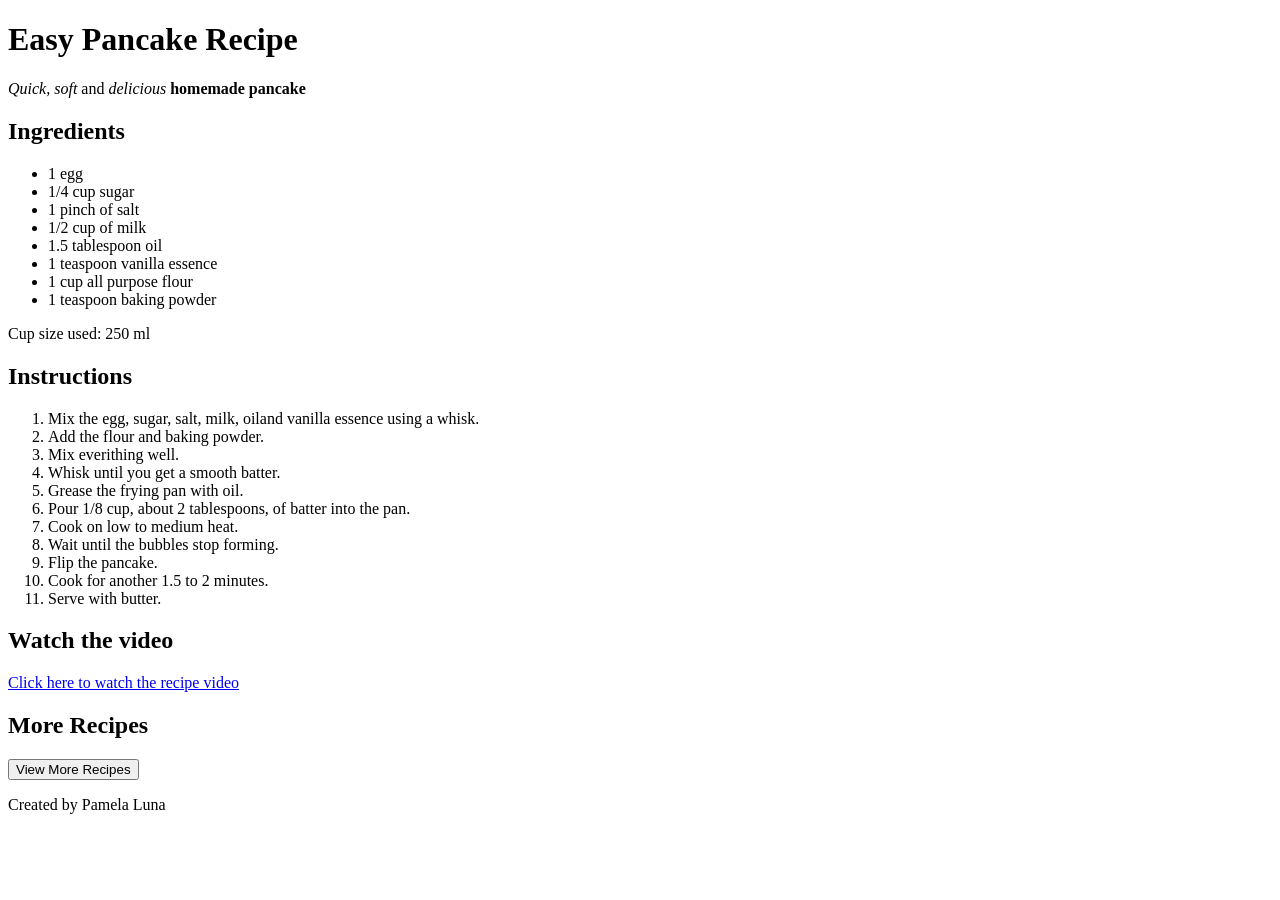
==== Assessment Web Dev/Exercise 1/index.html @ f5bf983f "Add files via upload" ====
<!DOCTYPE html>
<html lang="en">

<head>
    <meta charset="UTF-8">
    <title>Easy Pancake Recipe</title>
    <link rel="stylesheet" href="style.css">
</head>

<body>

    <!--Header-->
    <header>
        <h1>Easy Pancake Recipe</h1>
        <p><i>Quick, soft</i> and <i>delicious</i> <b>homemade pancake</b></p>
    </header>
<!--Main content-->
<main>

    <!--Ingredients section-->
    <section>
        <h2>Ingredients</h2>
        <ul>
            <li>1 egg</li>
            <li>1/4 cup sugar</li>
            <li>1 pinch of salt</li>
            <li>1/2 cup of milk</li>
            <li>1.5 tablespoon oil</li>
            <li>1 teaspoon vanilla essence</li>
            <li>1 cup all purpose flour</li>
            <li>1 teaspoon baking powder</li>
        </ul>
        <p>Cup size used: 250 ml</p>
    </section>

    <!--Instructions section-->
    <section>
        <h2>Instructions</h2>
        <ol>
            <li>Mix the egg, sugar, salt, milk, oiland vanilla essence using a whisk.</li>
            <li>Add the flour and baking powder.</li>
            <li>Mix everithing well.</li>
            <li>Whisk until you get a smooth batter.</li>
            <li>Grease the frying pan with oil.</li>
            <li>Pour 1/8 cup, about 2 tablespoons, of batter into the pan.</li>
            <li>Cook on low to medium heat.</li>
            <li>Wait until the bubbles stop forming.</li>
            <li>Flip the pancake.</li>
            <li>Cook for another 1.5 to 2 minutes.</li>
            <li>Serve with butter.</li>
        </ol>
    </section>

    <!--Video link section-->
    <section>
        <h2>Watch the video</h2>
        <p>
            <a href="https://www.youtube.com/watch?v=NCMKedZvnyI">Click here to watch the recipe video</a>
        </p>
    </section>

    <!--More recipe button-->
    <section>
        <h2>More Recipes</h2>
        <button onclick="location.href='https://www.youtube.com/watch?v=NCMKedZvnyI'">
            View More Recipes
        </button>
    </section>

</main>

<!--Footer-->
<footer>
    <p>Created by Pamela Luna</p>
</footer>


</body>
</html>
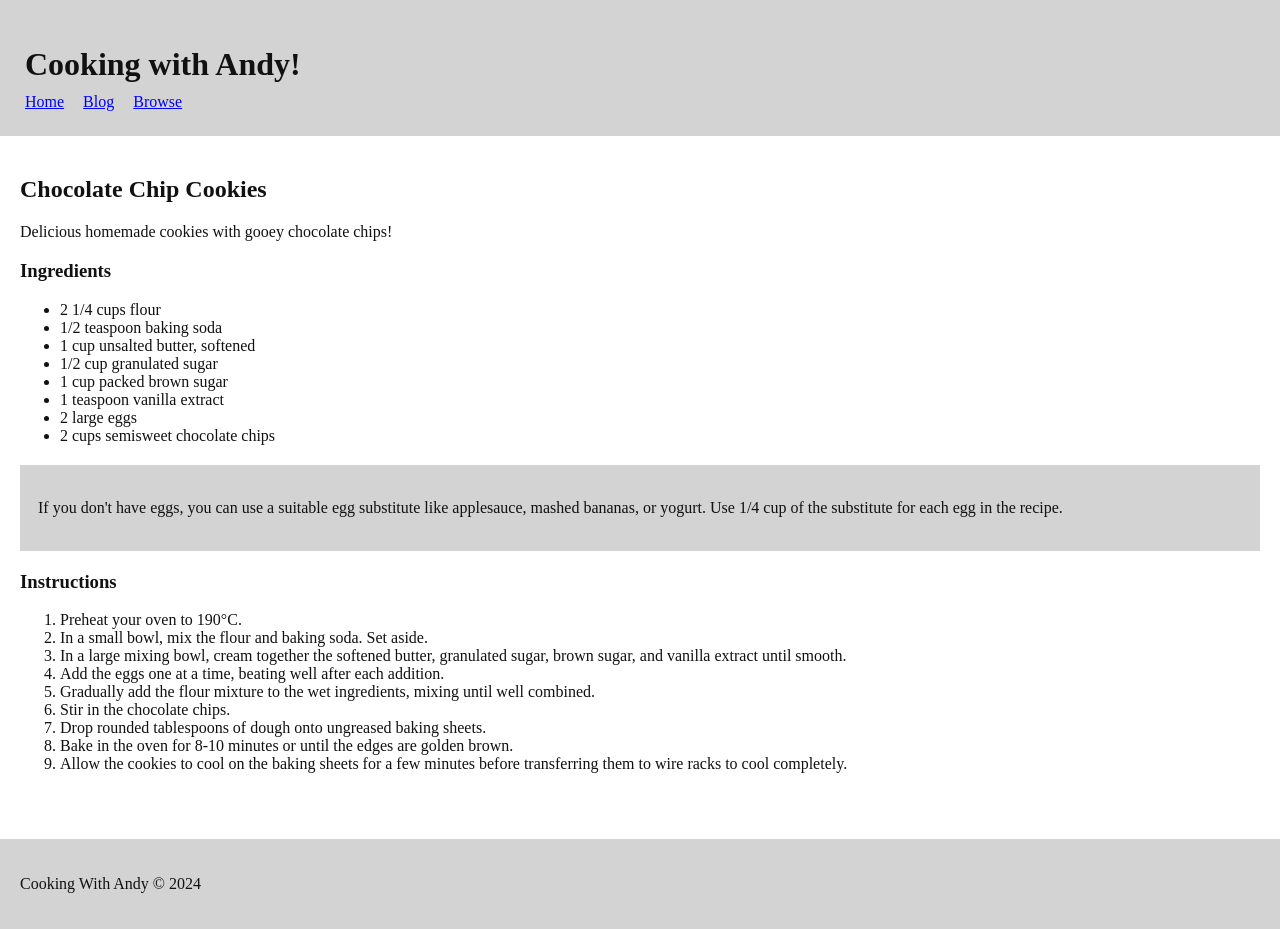
==== commit c1a9ed80: "Add files via upload" ====
--- a/Assessment Web Dev/Exercise 1/index.html
+++ b/Assessment Web Dev/Exercise 1/index.html
@@ -1,79 +1,74 @@
-<!DOCTYPE html>
-<html lang="en">
+<!DOCTYPE html> <!-- Document type declaration. Tells the browser that page uses HTML5. -->
 
-<head>
-    <meta charset="UTF-8">
-    <title>Easy Pancake Recipe</title>
-    <link rel="stylesheet" href="style.css">
+<html lang="en"> <!-- Root element of the page. "lang" defines the main language of the page (important for accessibility).-->
+<head> <!-- Contains metadata about the page. (Not visible in the main content). -->
+    <meta charset="UTF-8"> <!-- Defines the character encoding. Allows accents and special symbols to display correctly.-->
+    <meta name="viewport" content="width=service-width, initial-scale=1.0"> <!-- Makes the page responsive on smaller screens (like mobile devices.)-->
+    <title>Cooking with Andy!</title> <!-- Text displayed on the browser tab. -->
+    
+    <!-- Link CSS -->
+    <link rel="stylesheet" href="style.css"> <!-- Connects this HTML file to the external CSS stylesheet that controls the page styling. -->
 </head>
 
-<body>
+<body> <!-- Everything visually displayed on the page goes inside the body. -->
 
-    <!--Header-->
-    <header>
-        <h1>Easy Pancake Recipe</h1>
-        <p><i>Quick, soft</i> and <i>delicious</i> <b>homemade pancake</b></p>
+    <header> <!-- Top area of the page. Usually contains the title and navigation. -->
+        <h1>Cooking with Andy!</h1> <!-- Main page heading. There should normally be only one h1 per page. -->
+        <nav> <!-- Navigation area of the website. Contains links to other pages. -->
+            <a href="#">Home</a> <!-- Link element. href="#" means it currently does not navigate anywhere. -->
+            <a href="#">Blog</a>
+            <a href="#">Browse</a>
+        </nav>
+
     </header>
-<!--Main content-->
-<main>
+    <main> <!--  Main content of the page. Only one main element should exist per page. -->
+        <article> <!-- Represents independent content. Here it contains the full recipe. -->
+            <h2>Chocolate Chip Cookies</h2> <!-- Recipe title. -->
+            <p>Delicious homemade cookies with gooey chocolate chips!</p> <!-- Paragraph describing the recipe. -->
 
-    <!--Ingredients section-->
-    <section>
-        <h2>Ingredients</h2>
-        <ul>
-            <li>1 egg</li>
-            <li>1/4 cup sugar</li>
-            <li>1 pinch of salt</li>
-            <li>1/2 cup of milk</li>
-            <li>1.5 tablespoon oil</li>
-            <li>1 teaspoon vanilla essence</li>
-            <li>1 cup all purpose flour</li>
-            <li>1 teaspoon baking powder</li>
-        </ul>
-        <p>Cup size used: 250 ml</p>
-    </section>
+            <!-- Ingredients -->
+             <section> <!-- Section grouping related content. This groups the ingredients. -->
+                <h3>Ingredients</h3> <!-- Section subtilte. -->
+                <ul> <!-- List with bullet points -->
+                    
+                    <!-- Each list item is placed inside an <li> element. -->
+                    <li>2 1/4 cups flour</li>
+                    <li>1/2 teaspoon baking soda</li>
+                    <li>1 cup unsalted butter, softened</li>
+                    <li>1/2 cup granulated sugar</li>
+                    <li>1 cup packed brown sugar</li>
+                    <li>1 teaspoon vanilla extract</li>
+                    <li>2 large eggs</li>
+                    <li>2 cups semisweet chocolate chips</li>
+                </ul>
+             </section>
 
-    <!--Instructions section-->
-    <section>
-        <h2>Instructions</h2>
-        <ol>
-            <li>Mix the egg, sugar, salt, milk, oiland vanilla essence using a whisk.</li>
-            <li>Add the flour and baking powder.</li>
-            <li>Mix everithing well.</li>
-            <li>Whisk until you get a smooth batter.</li>
-            <li>Grease the frying pan with oil.</li>
-            <li>Pour 1/8 cup, about 2 tablespoons, of batter into the pan.</li>
-            <li>Cook on low to medium heat.</li>
-            <li>Wait until the bubbles stop forming.</li>
-            <li>Flip the pancake.</li>
-            <li>Cook for another 1.5 to 2 minutes.</li>
-            <li>Serve with butter.</li>
-        </ol>
-    </section>
+             <aside> <!-- Complementary content. Extra information related to the recipe. -->
+                <p>If you don't have eggs, you can use a suitable egg substitute like applesauce, mashed bananas, or yogurt. Use 1/4 cup of the substitute for each egg in the recipe.</p>
+             </aside>
 
-    <!--Video link section-->
-    <section>
-        <h2>Watch the video</h2>
-        <p>
-            <a href="https://www.youtube.com/watch?v=NCMKedZvnyI">Click here to watch the recipe video</a>
-        </p>
-    </section>
+             <section> <!-- New section grouping the instructions. -->
+                <h3>Instructions</h3>
+                <ol> <!-- List numbered. -->
 
-    <!--More recipe button-->
-    <section>
-        <h2>More Recipes</h2>
-        <button onclick="location.href='https://www.youtube.com/watch?v=NCMKedZvnyI'">
-            View More Recipes
-        </button>
-    </section>
-
-</main>
-
-<!--Footer-->
-<footer>
-    <p>Created by Pamela Luna</p>
-</footer>
-
+                    <!-- Numbered step-by-step preparation instructions. -->
+                    <li>Preheat your oven to 190°C.</li>
+                    <li>In a small bowl, mix the flour and baking soda. Set aside.</li>
+                    <li>In a large mixing bowl, cream together the softened butter, granulated sugar, brown sugar, and vanilla extract until smooth.</li>
+                    <li>Add the eggs one at a time, beating well after each addition.</li>
+                    <li>Gradually add the flour mixture to the wet ingredients, mixing until well combined.</li>
+                    <li>Stir in the chocolate chips.</li>
+                    <li>Drop rounded tablespoons of dough onto ungreased baking sheets.</li>
+                    <li>Bake in the oven for 8-10 minutes or until the edges are golden brown.</li>
+                    <li>Allow the cookies to cool on the baking sheets for a few minutes before transferring them to wire racks to cool completely.</li>
+                </ol>
+             </section>
+        </article> 
+    </main>
+    
+    <footer> <!-- Bottom area of the page. Contains copyright or final information. -->
+    <p>Cooking With Andy © 2024</p> <!-- Simple text inside the footer. -->
+    </footer>
 
 </body>
 </html>
--- a/Assessment Web Dev/Exercise 1/style.css
+++ b/Assessment Web Dev/Exercise 1/style.css
@@ -0,0 +1,51 @@
+/* General page styling. Everything inside "body" affects the entire page. */
+
+body {
+    font-family: Georgia, "Times New Roman", serif; /* Defines the text font. First tries Georgia. If not available, tries Times New Roman. If not available, uses any serif font. */
+
+    margin: 0; /* Removes the default spacing that the browser adds around the page. */
+
+    color: #111; /* Defines the text color. #111 is almost black, but slightly softer. */
+}
+
+/* Header - Styling for the top area of the page. */
+header {
+    background-color: #d3d3d3; /* Sets the header background color to light grey. */
+
+    padding: 25px; /* Adds internal spacing inside the header. This creates distance between the content and the edge. */
+}
+
+/* Styles only the h1 inside the header */
+header h1 {
+    margin-bottom: 10px; /* Adds space below the main title. Prevents the text from being too close to the navigation. */
+}
+
+/* Navigation links. Styling applied to links inside the nav */
+nav a {
+    margin-right: 15px; /* Creates space between links. Each link has 15px of space on the right. */
+
+    color: blue; /* Sets the link text color to blue. */
+}
+
+/* Main spacing. Styling for the main content area */
+main {
+    padding: 20px; /* Adds internal spacing around the main content. This prevents the text from touching the screen edges. */
+}
+
+/* Grey information box. Styling for the tip box (aside) */
+aside {
+    background-color: #d3d3d3; /* Sets a grey background to highlight the extra information. */
+
+    padding: 18px; /* Internal spacing inside the tip box. */
+
+    margin: 20px 0; /* Creates space above and below the box. 20px top and bottom. 0 on the sides. */
+}
+
+/* Footer - Styling for the bottom area of the page */
+footer {
+    background-color: #d3d3d3; /* Grey background in the footer, same as the header and aside. */
+
+    padding: 20px; /* Internal spacing inside the footer. */
+
+    margin-top: 30px; /* Creates space above the footer, separating it from the main content. */
+}
